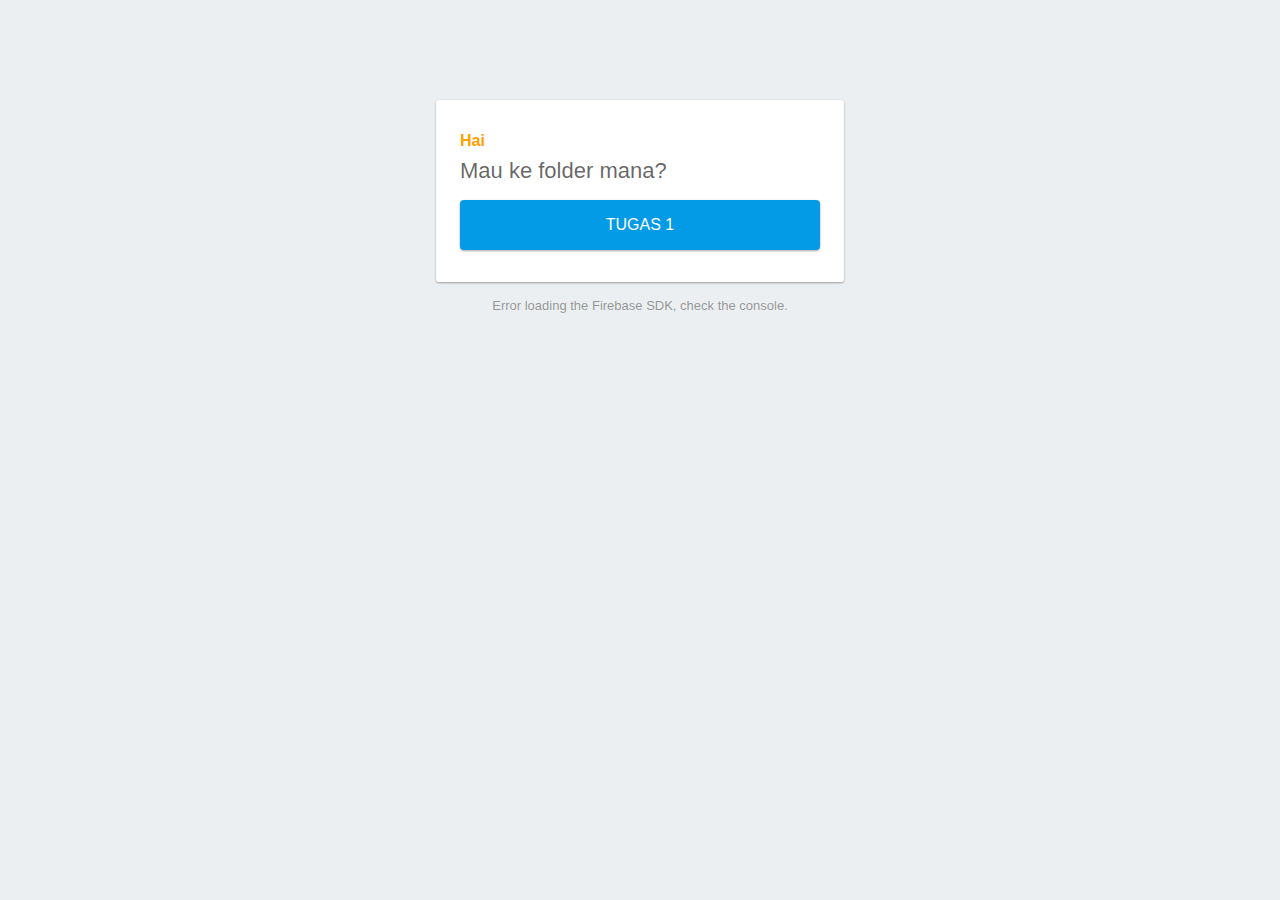
==== public/index.html @ 5c827511 "Peluncuran pertama" ====
<!DOCTYPE html>
<html>
  <head>
    <meta charset="utf-8">
    <meta name="viewport" content="width=device-width, initial-scale=1">
    <title>Rasyid's Firebase Hosting</title>

    <!-- update the version number as needed -->
    <script defer src="/__/firebase/5.5.3/firebase-app.js"></script>
    <!-- include only the Firebase features as you need -->
    <script defer src="/__/firebase/5.5.3/firebase-auth.js"></script>
    <script defer src="/__/firebase/5.5.3/firebase-database.js"></script>
    <script defer src="/__/firebase/5.5.3/firebase-messaging.js"></script>
    <script defer src="/__/firebase/5.5.3/firebase-storage.js"></script>
    <!-- initialize the SDK after all desired features are loaded -->
    <script defer src="/__/firebase/init.js"></script>

    <style media="screen">
      body { background: #ECEFF1; color: rgba(0,0,0,0.87); font-family: Roboto, Helvetica, Arial, sans-serif; margin: 0; padding: 0; }
      #message { background: white; max-width: 360px; margin: 100px auto 16px; padding: 32px 24px; border-radius: 3px; }
      #message h2 { color: #ffa100; font-weight: bold; font-size: 16px; margin: 0 0 8px; }
      #message h1 { font-size: 22px; font-weight: 300; color: rgba(0,0,0,0.6); margin: 0 0 16px;}
      #message p { line-height: 140%; margin: 16px 0 24px; font-size: 14px; }
      #message a { display: block; text-align: center; background: #039be5; text-transform: uppercase; text-decoration: none; color: white; padding: 16px; border-radius: 4px; }
      #message, #message a { box-shadow: 0 1px 3px rgba(0,0,0,0.12), 0 1px 2px rgba(0,0,0,0.24); }
      #load { color: rgba(0,0,0,0.4); text-align: center; font-size: 13px; }
      @media (max-width: 600px) {
        body, #message { margin-top: 0; background: white; box-shadow: none; }
        body { border-top: 16px solid #ffa100; }
      }
    </style>
  </head>
  <body>
    <div id="message">
      <h2>Hai</h2>
      <h1>Mau ke folder mana?</h1>
      <!-- <p>You're seeing this because you've successfully setup Firebase Hosting. Now it's time to go build something extraordinary!</p> -->
      <!-- <a href="https://ocit-mws-project.firebaseapp.com/tugas1/index.html">Tugas 1</a> -->
      <a href="tugas1/index.html">Tugas 1</a>
    </div>
    <p id="load">Firebase SDK Loading&hellip;</p>

    <script>
      document.addEventListener('DOMContentLoaded', function() {
        // // 🔥🔥🔥🔥🔥🔥🔥🔥🔥🔥🔥🔥🔥🔥🔥🔥🔥🔥🔥🔥🔥🔥🔥🔥🔥🔥🔥🔥🔥🔥🔥
        // // The Firebase SDK is initialized and available here!
        //
        // firebase.auth().onAuthStateChanged(user => { });
        // firebase.database().ref('/path/to/ref').on('value', snapshot => { });
        // firebase.messaging().requestPermission().then(() => { });
        // firebase.storage().ref('/path/to/ref').getDownloadURL().then(() => { });
        //
        // // 🔥🔥🔥🔥🔥🔥🔥🔥🔥🔥🔥🔥🔥🔥🔥🔥🔥🔥🔥🔥🔥🔥🔥🔥🔥🔥🔥🔥🔥🔥🔥

        try {
          let app = firebase.app();
          let features = ['auth', 'database', 'messaging', 'storage'].filter(feature => typeof app[feature] === 'function');
          document.getElementById('load').innerHTML = `Firebase SDK loaded with ${features.join(', ')} <br/> Edited by Muhammad Rasyidi`;
        } catch (e) {
          console.error(e);
          document.getElementById('load').innerHTML = 'Error loading the Firebase SDK, check the console.';
        }
      });
    </script>
  </body>
</html>
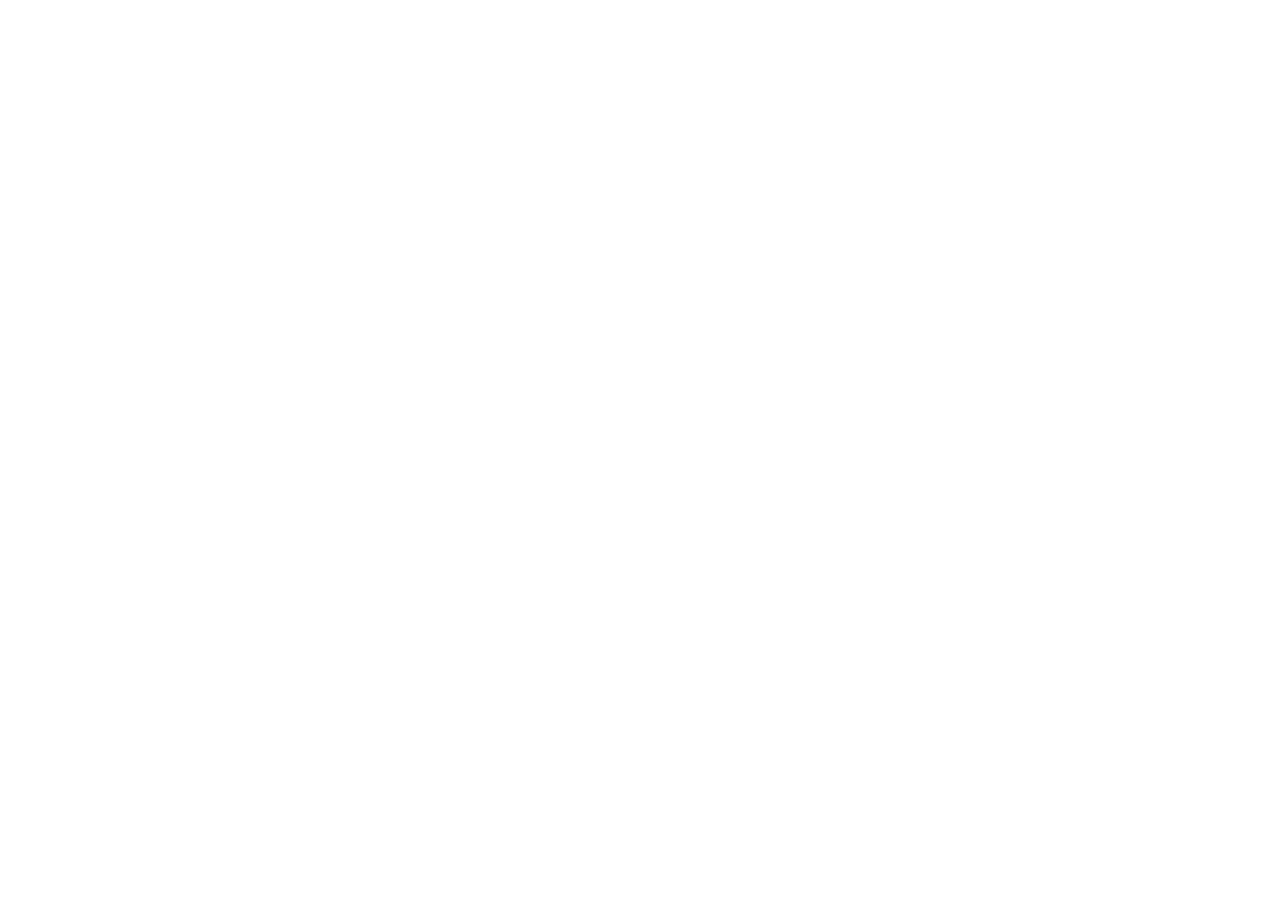
==== commit 4d3fd369: "add javascript DOM" ====
--- a/public/index.html
+++ b/public/index.html
@@ -1,66 +1,15 @@
 <!DOCTYPE html>
-<html>
-  <head>
-    <meta charset="utf-8">
+<html lang="id">
+<head>
+    <meta charset="utf-8" />
+    <meta http-equiv="X-UA-Compatible" content="IE=edge">
+    <title>Tugas 1</title>
     <meta name="viewport" content="width=device-width, initial-scale=1">
-    <title>Rasyid's Firebase Hosting</title>
-
-    <!-- update the version number as needed -->
-    <script defer src="/__/firebase/5.5.3/firebase-app.js"></script>
-    <!-- include only the Firebase features as you need -->
-    <script defer src="/__/firebase/5.5.3/firebase-auth.js"></script>
-    <script defer src="/__/firebase/5.5.3/firebase-database.js"></script>
-    <script defer src="/__/firebase/5.5.3/firebase-messaging.js"></script>
-    <script defer src="/__/firebase/5.5.3/firebase-storage.js"></script>
-    <!-- initialize the SDK after all desired features are loaded -->
-    <script defer src="/__/firebase/init.js"></script>
-
-    <style media="screen">
-      body { background: #ECEFF1; color: rgba(0,0,0,0.87); font-family: Roboto, Helvetica, Arial, sans-serif; margin: 0; padding: 0; }
-      #message { background: white; max-width: 360px; margin: 100px auto 16px; padding: 32px 24px; border-radius: 3px; }
-      #message h2 { color: #ffa100; font-weight: bold; font-size: 16px; margin: 0 0 8px; }
-      #message h1 { font-size: 22px; font-weight: 300; color: rgba(0,0,0,0.6); margin: 0 0 16px;}
-      #message p { line-height: 140%; margin: 16px 0 24px; font-size: 14px; }
-      #message a { display: block; text-align: center; background: #039be5; text-transform: uppercase; text-decoration: none; color: white; padding: 16px; border-radius: 4px; }
-      #message, #message a { box-shadow: 0 1px 3px rgba(0,0,0,0.12), 0 1px 2px rgba(0,0,0,0.24); }
-      #load { color: rgba(0,0,0,0.4); text-align: center; font-size: 13px; }
-      @media (max-width: 600px) {
-        body, #message { margin-top: 0; background: white; box-shadow: none; }
-        body { border-top: 16px solid #ffa100; }
-      }
-    </style>
-  </head>
-  <body>
-    <div id="message">
-      <h2>Hai</h2>
-      <h1>Mau ke folder mana?</h1>
-      <!-- <p>You're seeing this because you've successfully setup Firebase Hosting. Now it's time to go build something extraordinary!</p> -->
-      <!-- <a href="https://ocit-mws-project.firebaseapp.com/tugas1/index.html">Tugas 1</a> -->
-      <a href="tugas1/index.html">Tugas 1</a>
-    </div>
-    <p id="load">Firebase SDK Loading&hellip;</p>
-
-    <script>
-      document.addEventListener('DOMContentLoaded', function() {
-        // // 🔥🔥🔥🔥🔥🔥🔥🔥🔥🔥🔥🔥🔥🔥🔥🔥🔥🔥🔥🔥🔥🔥🔥🔥🔥🔥🔥🔥🔥🔥🔥
-        // // The Firebase SDK is initialized and available here!
-        //
-        // firebase.auth().onAuthStateChanged(user => { });
-        // firebase.database().ref('/path/to/ref').on('value', snapshot => { });
-        // firebase.messaging().requestPermission().then(() => { });
-        // firebase.storage().ref('/path/to/ref').getDownloadURL().then(() => { });
-        //
-        // // 🔥🔥🔥🔥🔥🔥🔥🔥🔥🔥🔥🔥🔥🔥🔥🔥🔥🔥🔥🔥🔥🔥🔥🔥🔥🔥🔥🔥🔥🔥🔥
-
-        try {
-          let app = firebase.app();
-          let features = ['auth', 'database', 'messaging', 'storage'].filter(feature => typeof app[feature] === 'function');
-          document.getElementById('load').innerHTML = `Firebase SDK loaded with ${features.join(', ')} <br/> Edited by Muhammad Rasyidi`;
-        } catch (e) {
-          console.error(e);
-          document.getElementById('load').innerHTML = 'Error loading the Firebase SDK, check the console.';
-        }
-      });
-    </script>
-  </body>
-</html>
+    <meta name="Description" content="Created by Muhammad Rasyidi">
+    <link rel="stylesheet" type="text/css" media="screen" href="main.css" />
+    <script src="main.js"></script>
+</head>
+<body>
+    <div id="container"></div>
+</body>
+</html>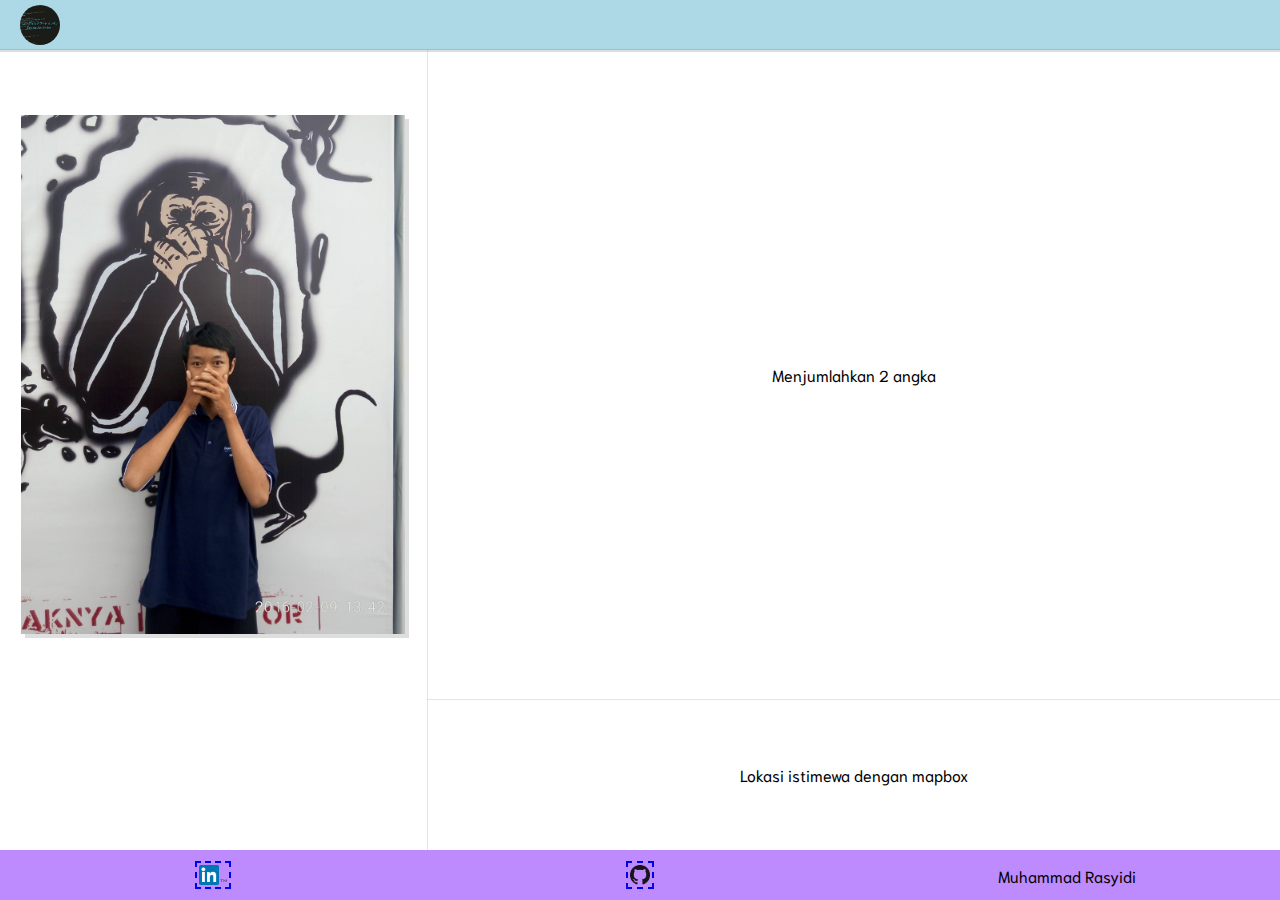
==== commit 9788ef17: "update" ====
--- a/public/index.html
+++ b/public/index.html
@@ -3,13 +3,16 @@
 <head>
     <meta charset="utf-8" />
     <meta http-equiv="X-UA-Compatible" content="IE=edge">
-    <title>Tugas 1</title>
     <meta name="viewport" content="width=device-width, initial-scale=1">
     <meta name="Description" content="Created by Muhammad Rasyidi">
+
+    <title>Tugas 1</title>
+
     <link rel="stylesheet" type="text/css" media="screen" href="main.css" />
-    <script src="main.js"></script>
 </head>
 <body>
     <div id="container"></div>
+
+    <script src="main.js"></script>
 </body>
 </html>--- a/public/main.css
+++ b/public/main.css
@@ -0,0 +1,68 @@
+@import url('https://fonts.googleapis.com/css?family=Niramit');
+
+*{
+    font-family: "Niramit", sans-serif;
+    margin: 0;
+    padding: 0;
+}
+
+.container{
+    display: grid;
+    margin: 0 auto;
+    height: 100vh;
+    grid-template-columns: repeat(3, 1fr);
+    grid-template-rows: 50px auto auto 50px;
+}
+
+.menu{
+    background: lightblue;
+    grid-column: 1/4;
+    display: grid;
+    border-bottom: 1px solid rgba(0,0,0,0.1);
+    align-items: center;
+    padding-left: 20px;
+    box-shadow: 0px 2px 0px #dedede;
+}
+
+.sidebar{
+    grid-row: 2/3;
+    display: grid;
+}
+
+.sidebar img{
+    max-width: 90%;
+    max-height: 90%;
+    box-shadow: 4px 4px 0px #dedede;
+    margin: auto;
+}
+
+.konten{
+    grid-column: 2/4;
+    justify-content: center;
+    align-items: center;
+    border-left: 1px solid rgba(0,0,0,0.1);
+    display: grid;
+    box-shadow: 0px 1px 0px rgba(0,0,0,0.1);
+}
+
+.footer{
+    background: #be8bff;
+    grid-column: 1/4;
+    display: grid;
+    align-items: center;
+    grid-template-columns: repeat(3, 1fr);
+    justify-items: center;
+}
+
+.footer a{
+    display: grid;
+}
+
+.footer a img{
+    border: dashed 2px;
+    padding: 2px;
+}
+
+.menu img{
+    border-radius: 50%;
+}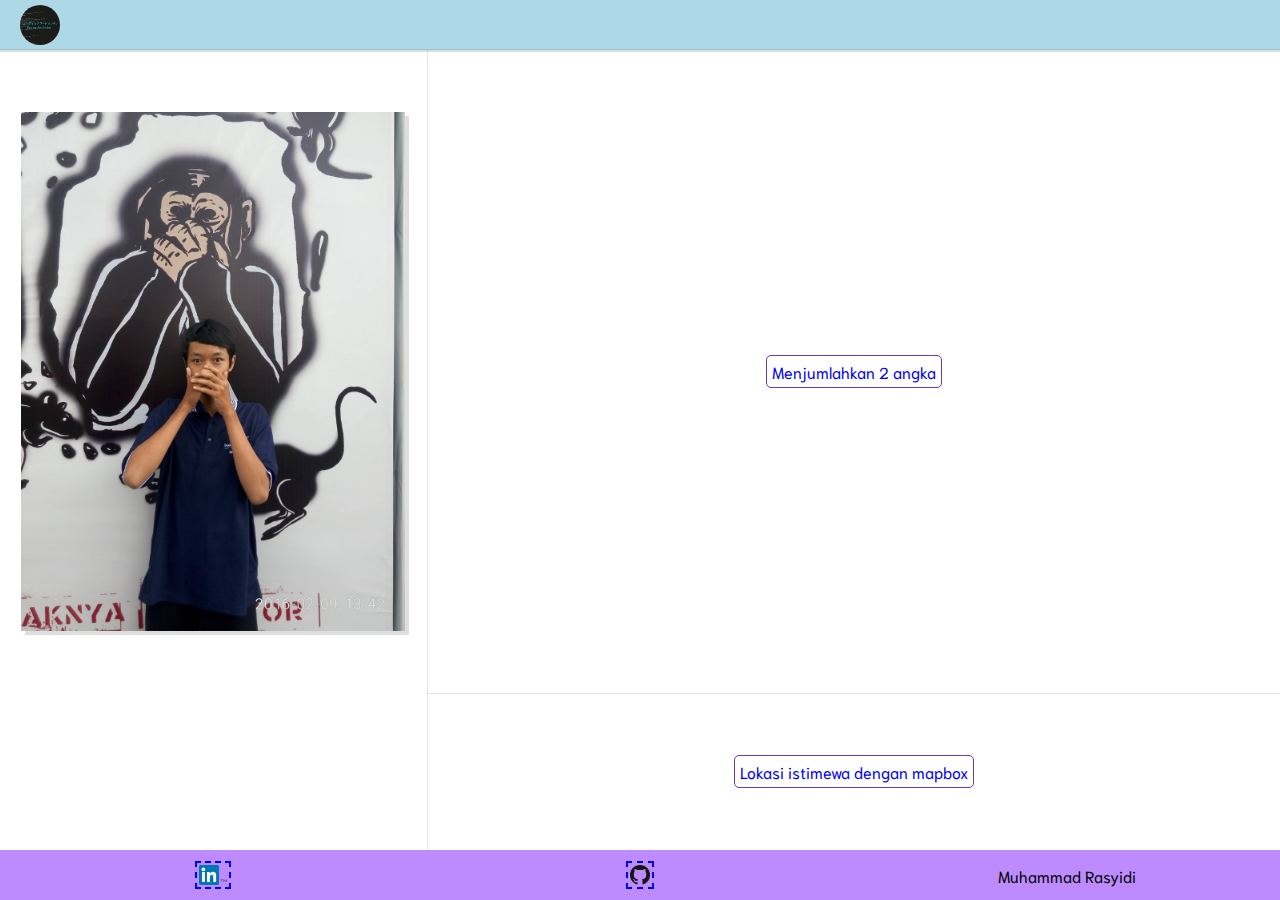
==== commit 26e58be6: "penambahan kalkulator" ====
--- a/public/index.html
+++ b/public/index.html
@@ -4,9 +4,9 @@
     <meta charset="utf-8" />
     <meta http-equiv="X-UA-Compatible" content="IE=edge">
     <meta name="viewport" content="width=device-width, initial-scale=1">
-    <meta name="Description" content="Created by Muhammad Rasyidi">
+    <meta name="description" content="Created by Muhammad Rasyidi">
 
-    <title>Tugas 1</title>
+    <title>MWS Project</title>
 
     <link rel="stylesheet" type="text/css" media="screen" href="main.css" />
 </head>
--- a/public/main.css
+++ b/public/main.css
@@ -65,4 +65,18 @@
 
 .menu img{
     border-radius: 50%;
+}
+
+.button-konten{
+    background-color: white;
+    border: 1px solid #673AB7;
+    padding: 5px;
+    border-radius: 5px;
+    cursor: pointer;
+    text-decoration: none;
+}
+
+.button-konten:hover{
+    background-color: #E91E63;
+    color: white;
 }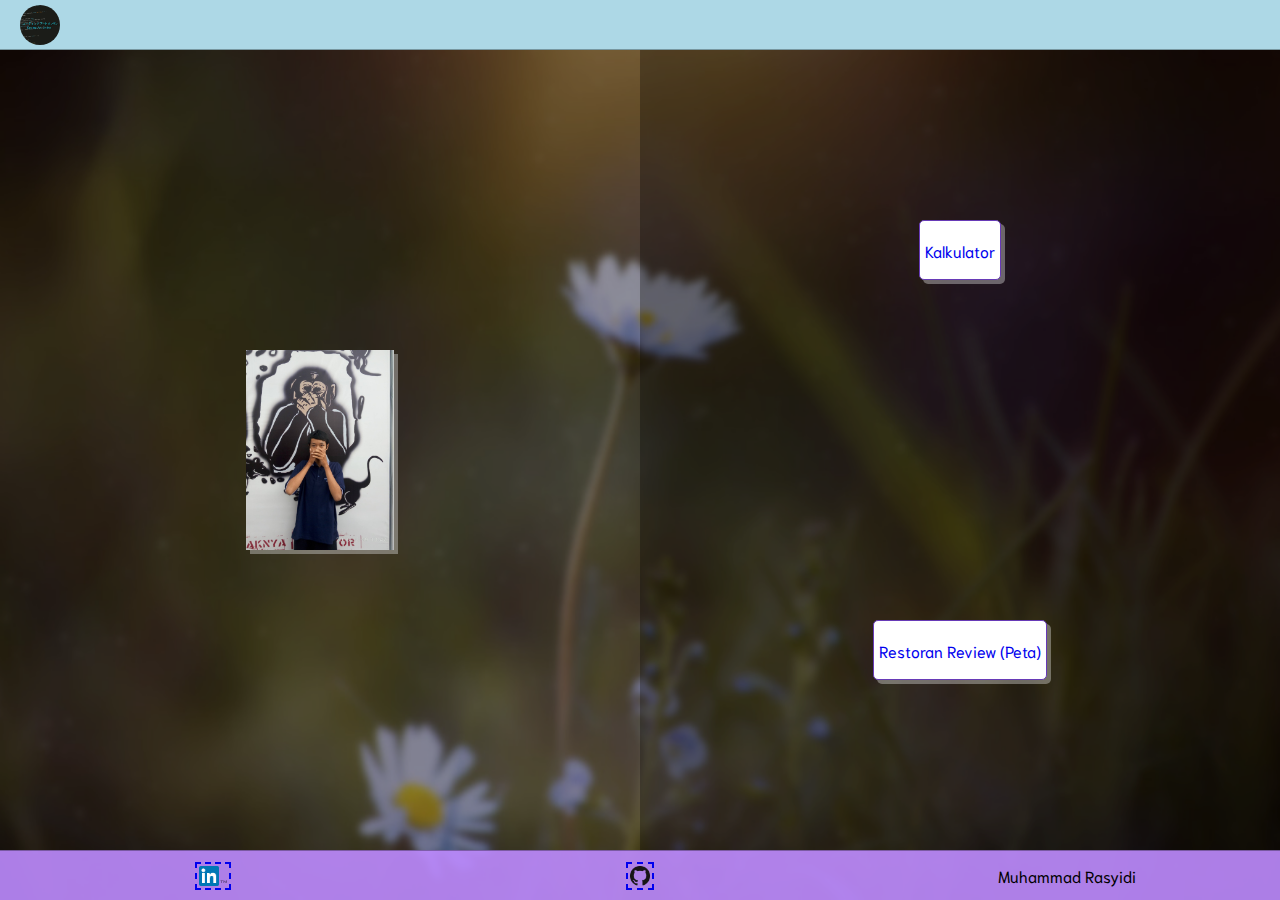
==== commit db6447df: "XHR ke fetch dan perubahan tampilan dan js" ====
--- a/public/index.html
+++ b/public/index.html
@@ -9,6 +9,7 @@
     <title>MWS Project</title>
 
     <link rel="stylesheet" type="text/css" media="screen" href="main.css" />
+    <link rel="stylesheet" type="text/css" media="screen and (max-width: 576px)" href="main576.css" />
 </head>
 <body>
     <div id="container"></div>
--- a/public/main.css
+++ b/public/main.css
@@ -6,52 +6,66 @@
     padding: 0;
 }
 
+body{
+    background: url('images/blooming-blur-close-up-459059_720.jpg') no-repeat center;
+    background-attachment: fixed;
+    background-size: cover;
+}
+
 .container{
     display: grid;
     margin: 0 auto;
-    height: 100vh;
-    grid-template-columns: repeat(3, 1fr);
-    grid-template-rows: 50px auto auto 50px;
+    height: 100vh;    
+    grid-template-columns: repeat(2, 1fr);
+    grid-template-rows: 50px calc(50% - 50px) calc(50% - 50px) 50px;
+    background-color: #0006;
 }
 
 .menu{
     background: lightblue;
     grid-column: 1/4;
     display: grid;
-    border-bottom: 1px solid rgba(0,0,0,0.1);
     align-items: center;
     padding-left: 20px;
-    box-shadow: 0px 2px 0px #dedede;
+    border-bottom: 1px solid #0000004d;
 }
 
 .sidebar{
-    grid-row: 2/3;
+    grid-row: 2/4;
     display: grid;
 }
 
 .sidebar img{
-    max-width: 90%;
-    max-height: 90%;
-    box-shadow: 4px 4px 0px #dedede;
+    max-width: 200px;
+    max-height: 200px;
+    box-shadow: 4px 4px 0px #dedede66;
     margin: auto;
+}
+
+a{
+    min-width: 48px;
+    min-height: 48px;
+    align-items: center;
+    display: grid;
+    justify-content: center;
 }
 
 .konten{
     grid-column: 2/4;
     justify-content: center;
     align-items: center;
-    border-left: 1px solid rgba(0,0,0,0.1);
     display: grid;
-    box-shadow: 0px 1px 0px rgba(0,0,0,0.1);
+    background-color: #0000004d;
 }
 
 .footer{
-    background: #be8bff;
+    background: #be8bffe6;
     grid-column: 1/4;
     display: grid;
     align-items: center;
     grid-template-columns: repeat(3, 1fr);
     justify-items: center;
+    border-top: 1px solid #0000004d;
 }
 
 .footer a{
@@ -61,6 +75,10 @@
 .footer a img{
     border: dashed 2px;
     padding: 2px;
+}
+
+.footer a img:hover{
+    border-color: white;
 }
 
 .menu img{
@@ -73,6 +91,7 @@
     padding: 5px;
     border-radius: 5px;
     cursor: pointer;
+    box-shadow: 4px 4px 0px #dedede66;
     text-decoration: none;
 }
 
--- a/public/main576.css
+++ b/public/main576.css
@@ -0,0 +1,17 @@
+body{
+    font-size: 0.8em;
+}
+
+.konten{
+    justify-content: center;
+    align-items: center;
+    display: grid;
+    grid-row: 3/4;
+    grid-column: unset;
+}
+
+.sidebar{
+    grid-row: 2/3;
+    display: grid;
+    grid-column: 1/3;
+}